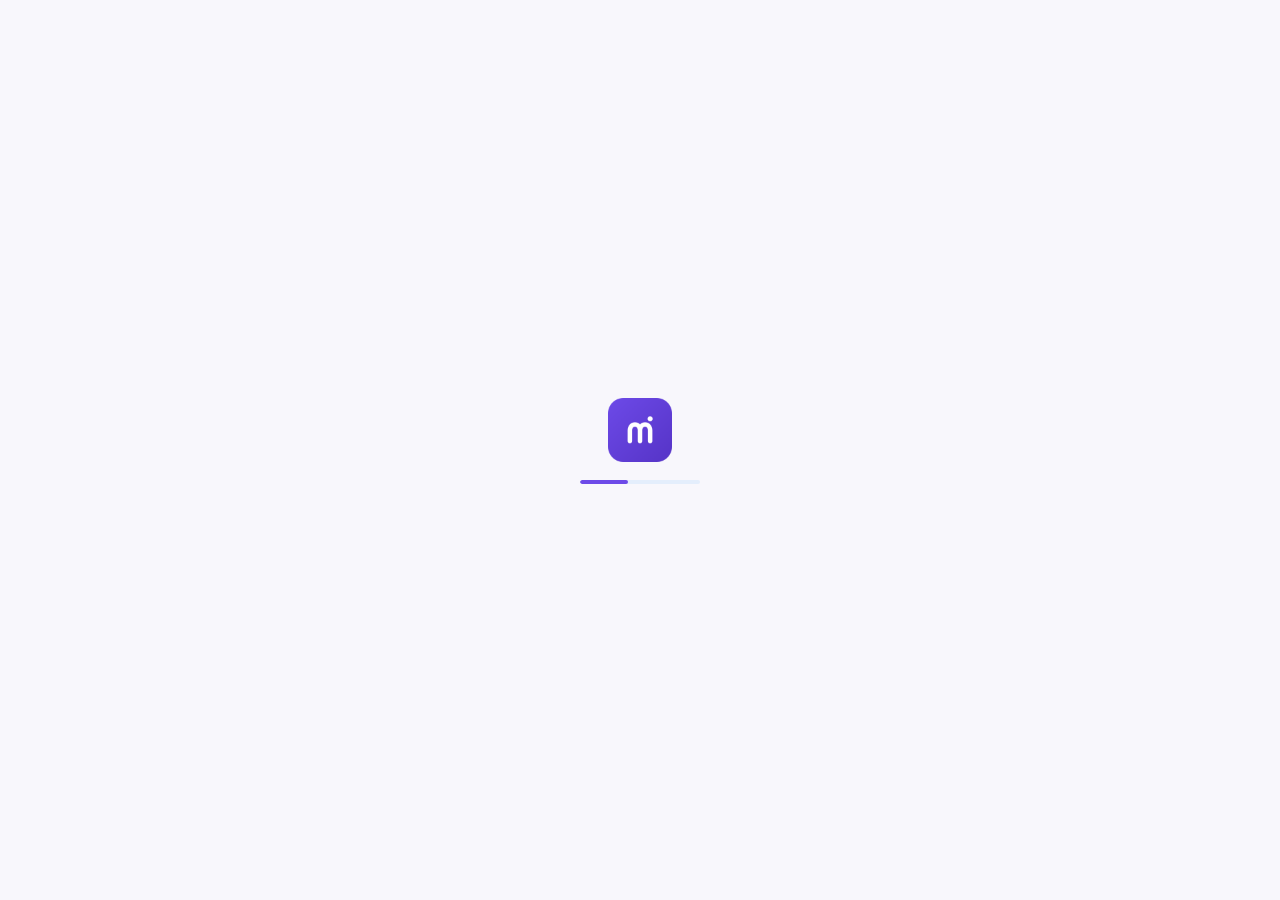
==== app/web/index.html @ 96becc6f "App screens and website Trans, entry, Stats, Accounts and More tabs for the Flutter app, the landing" ====
<!DOCTYPE html>
<html lang="en">
<head>
  <base href="$FLUTTER_BASE_HREF">
  <meta charset="UTF-8">
  <meta name="viewport" content="width=device-width, initial-scale=1, viewport-fit=cover">
  <meta name="description" content="Monee: your money, accounts, budgets and stats.">
  <meta name="theme-color" content="#F8F7FC">
  <meta name="mobile-web-app-capable" content="yes">
  <meta name="apple-mobile-web-app-capable" content="yes">
  <meta name="apple-mobile-web-app-status-bar-style" content="default">
  <meta name="apple-mobile-web-app-title" content="Monee">
  <meta name="robots" content="noindex">
  <link rel="apple-touch-icon" href="icons/apple-touch-icon.png">
  <link rel="icon" type="image/png" href="favicon.png">
  <link rel="manifest" href="manifest.json">
  <title>Monee</title>
  <style>
    html, body { margin: 0; height: 100%; background: #F8F7FC; }
    /* The first paint: the icon, while the app loads. Nothing from another
       site sits in the way: fonts and the engine are served from here. */
    #boot { position: fixed; inset: 0; display: flex; flex-direction: column; align-items: center; justify-content: center; gap: 18px;
            font: 600 14px/1.4 -apple-system, BlinkMacSystemFont, "Segoe UI", Roboto, sans-serif; color: #5A6782; transition: opacity .3s; }
    #boot img { width: 64px; height: 64px; }
    #boot .bar { width: 120px; height: 4px; border-radius: 4px; background: #E4EEFC; overflow: hidden; }
    #boot .bar i { display: block; width: 40%; height: 100%; border-radius: 4px; background: #6D4AE8; animation: run 1.1s ease-in-out infinite; }
    #boot.offline .bar { display: none; }
    @keyframes run { from { transform: translateX(-100%); } to { transform: translateX(260%); } }
  </style>
</head>
<body>
  <div id="boot"><img src="icons/mark.png" alt=""><div class="bar"><i></i></div><span id="boot-note"></span></div>
  <script src="flutter_bootstrap.js" async></script>
</body>
</html>
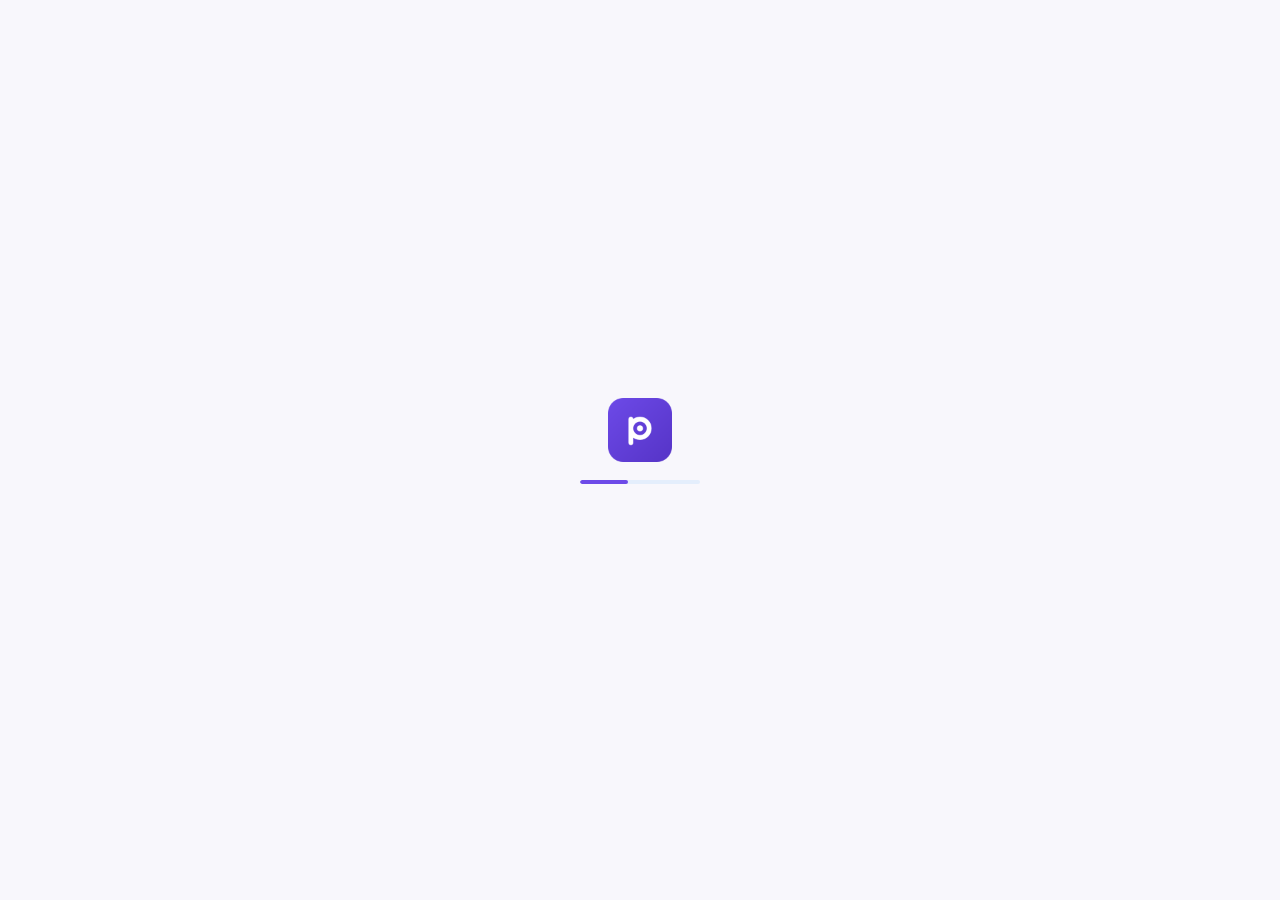
==== commit 3afab95f: "Rename Monee to Pursee: name, p logo and every icon, site, share picture, store texts, store id co.s" ====
--- a/app/web/index.html
+++ b/app/web/index.html
@@ -4,17 +4,17 @@
   <base href="$FLUTTER_BASE_HREF">
   <meta charset="UTF-8">
   <meta name="viewport" content="width=device-width, initial-scale=1, viewport-fit=cover">
-  <meta name="description" content="Monee: your money, accounts, budgets and stats.">
+  <meta name="description" content="Pursee: your money, accounts, budgets and stats.">
   <meta name="theme-color" content="#F8F7FC">
   <meta name="mobile-web-app-capable" content="yes">
   <meta name="apple-mobile-web-app-capable" content="yes">
   <meta name="apple-mobile-web-app-status-bar-style" content="default">
-  <meta name="apple-mobile-web-app-title" content="Monee">
+  <meta name="apple-mobile-web-app-title" content="Pursee">
   <meta name="robots" content="noindex">
   <link rel="apple-touch-icon" href="icons/apple-touch-icon.png">
   <link rel="icon" type="image/png" href="favicon.png">
   <link rel="manifest" href="manifest.json">
-  <title>Monee</title>
+  <title>Pursee</title>
   <style>
     html, body { margin: 0; height: 100%; background: #F8F7FC; }
     /* The first paint: the icon, while the app loads. Nothing from another
